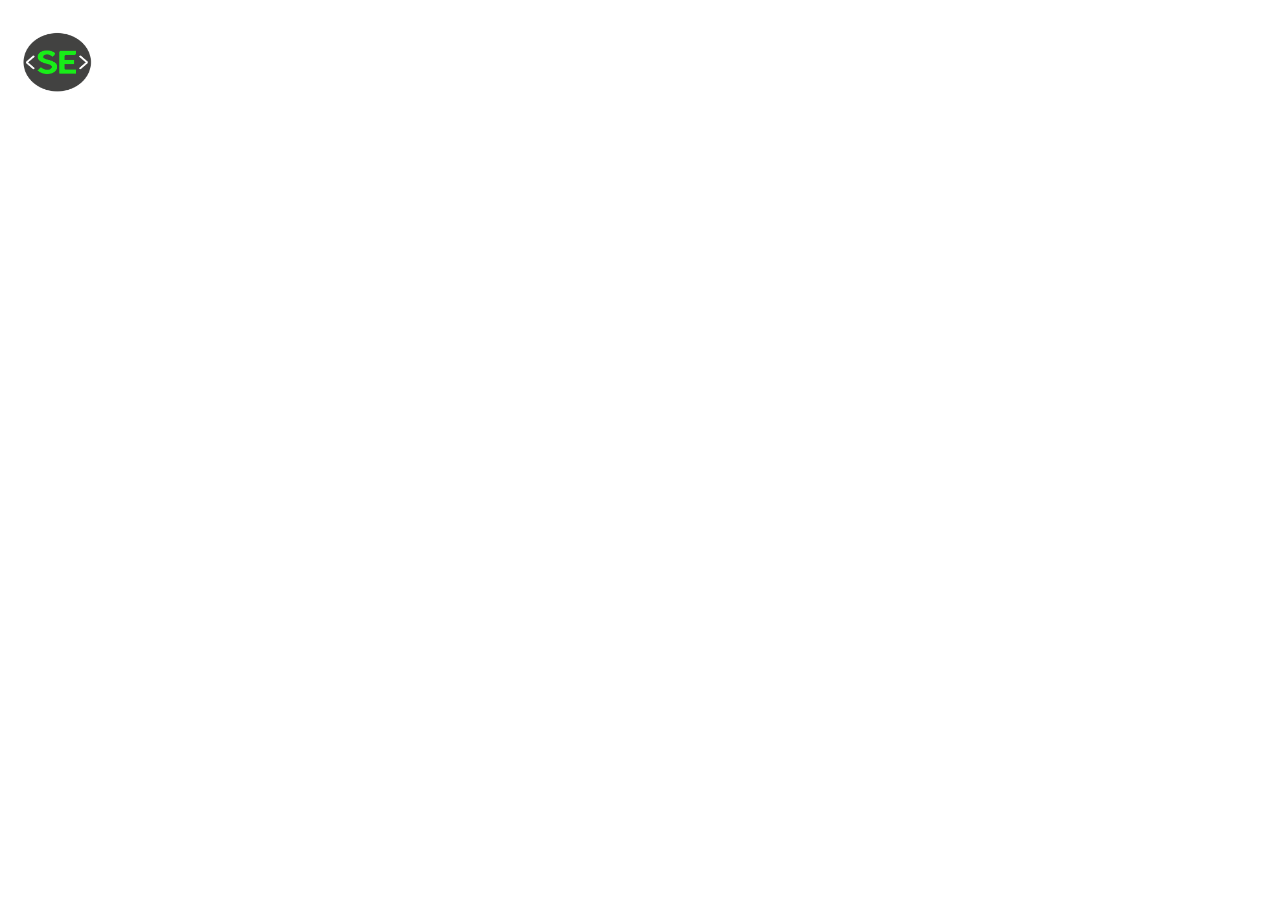
==== index.html @ 1d9c3266 "adding the backgrround image" ====
<!DOCTYPE html>
<html>
<head>
<meta name="viewport" content="width=device-width, initial-scale=1">
<title>SE Factory</title>
<link rel="stylesheet" href="styles.css">
</head>
<body>

<div class="header">
<a href="https://sefactory.io/" class="logo"><img src="images/logo.png" width="70" height="60"></a>
  <div class="header-right">
    <a class="active" href="https://sefactory.io/">Home</a>
    <a href="https://sefactory.io/">Get Trained</a>
    <a href="https://sefactory.io/">Hire Talent</a>
    <a href="https://sefactory.io/">FAQs</a>
    <a href="https://sefactory.io/">Blog</a>
    <a href="https://sefactory.io/">About <Us/a>
    <a href="https://sefactory.io/">Contact</a>
    
     <div class="dropdown">
       <button class="dropbtn">Apply Now</button>
       <div class="dropdown-content">
          <a href="https://sefactory.io/">Full Stack Web Development</a>
          <a href="https://sefactory.io/">Foundations of Computer Science</a>
       </div>
      </div>
  

  </div>
</div>

</body>
</html>
---- styles.css ----
* {box-sizing: border-box;}

body { 
  margin: 0;
  font-family: "proxima-nova","Helvetica Neue",Helvetica,Arial,sans-serif;
}

.header {
  overflow: hidden;
  padding: 20px 10px;
  background-image: url("images/IMG_9780.jpg");
  height:700px;
  background-size: cover;
  
}

.header a {

  font-family: "proxima-nova","Helvetica Neue",Helvetica,Arial,sans-serif;
  font-weight: 600;
  float: left;
  color: white;
  text-align: center;
  padding: 12px;
  text-decoration: none;
  font-size: 18px;
  line-height: 25px;
  border-radius: 4px;
  line-height: 2em;
}

.header a.logo {
 
  font-size: 25px;
  font-weight: bold;
}


.header a.active {
  text-decoration: underline;
  color: white;
}

.header-right {
  float: right;
  white-space: pre;
}

div{

padding: 10px;

}


.dropbtn {
  font-family: "proxima-nova","Helvetica Neue",Helvetica,Arial,sans-serif;
  font-weight: 600;
  background-color: #0d0;
  color: white;
  padding: 10px 20px;
  border-radius: 7px;
  font-size: 18px;
  border: none;
}



.dropdown-content {
  display: none;
  position: absolute;
  background-color: #f1f1f1;
  min-width: 300px;
  box-shadow: 0px 8px 16px 0px rgba(0,0,0,0.2);
  z-index: 1;
  right: 0;
}

.dropdown-content a {
  font-family: "proxima-nova","Helvetica Neue",Helvetica,Arial,sans-serif;
  color: black;
  font-size: 15px;
  padding: 12px 16px;
  text-decoration: none;
  display: block;
}

.dropdown:hover .dropdown-content {display: block;}

@media screen and (max-width: 500px) {
  .header a {
    float: none;
    display: block;
    text-align: left;
  }
  
  .header-right {
    float: none;
  }
}
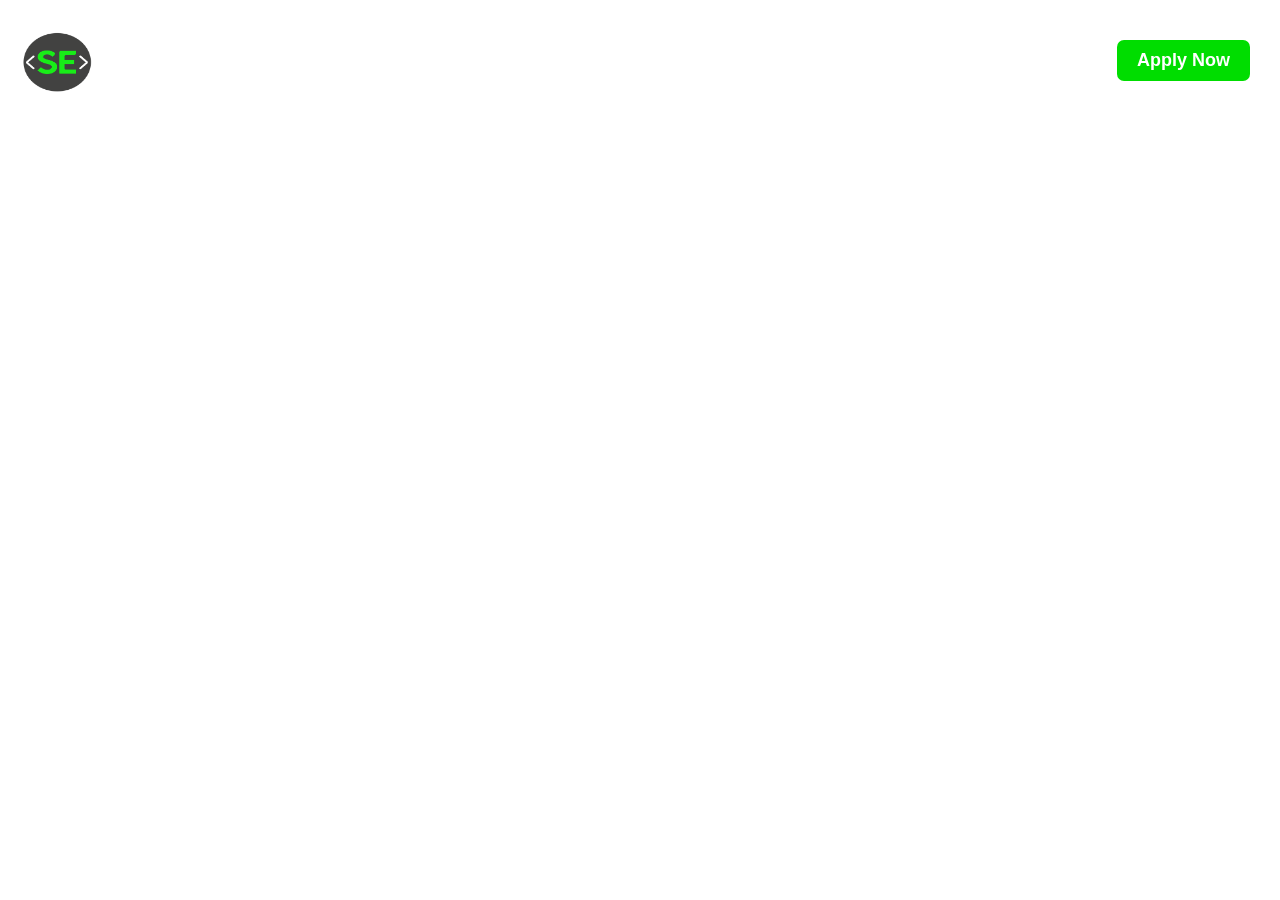
==== commit 7ee49da0: "some edited tag" ====
--- a/index.html
+++ b/index.html
@@ -8,8 +8,11 @@
 <body>
 
 <div class="header">
-<a href="https://sefactory.io/" class="logo"><img src="images/logo.png" width="70" height="60"></a>
+
+  <a href="https://sefactory.io/" class="logo"><img src="images/logo.png" width="70" height="60"></a>
+
   <div class="header-right">
+
     <a class="active" href="https://sefactory.io/">Home</a>
     <a href="https://sefactory.io/">Get Trained</a>
     <a href="https://sefactory.io/">Hire Talent</a>
@@ -24,7 +27,7 @@
           <a href="https://sefactory.io/">Full Stack Web Development</a>
           <a href="https://sefactory.io/">Foundations of Computer Science</a>
        </div>
-      </div>
+     </div>
   
 
   </div>
--- a/styles.css
+++ b/styles.css
@@ -2,17 +2,17 @@
 
 body { 
   margin: 0;
-  font-family: "proxima-nova","Helvetica Neue",Helvetica,Arial,sans-serif;
+  font-family: Arial, Helvetica, sans-serif;
 }
 
 .header {
   overflow: hidden;
   padding: 20px 10px;
   background-image: url("images/IMG_9780.jpg");
-  height:700px;
+  height: 700px;
   background-size: cover;
-  
 }
+
 
 .header a {
 
@@ -30,7 +30,6 @@
 }
 
 .header a.logo {
- 
   font-size: 25px;
   font-weight: bold;
 }
@@ -43,7 +42,6 @@
 
 .header-right {
   float: right;
-  white-space: pre;
 }
 
 div{
@@ -51,7 +49,6 @@
 padding: 10px;
 
 }
-
 
 .dropbtn {
   font-family: "proxima-nova","Helvetica Neue",Helvetica,Arial,sans-serif;
@@ -64,7 +61,10 @@
   border: none;
 }
 
-
+.dropdown {
+  position: relative;
+  display: inline-block;
+}
 
 .dropdown-content {
   display: none;
@@ -87,6 +87,8 @@
 
 .dropdown:hover .dropdown-content {display: block;}
 
+
+
 @media screen and (max-width: 500px) {
   .header a {
     float: none;
